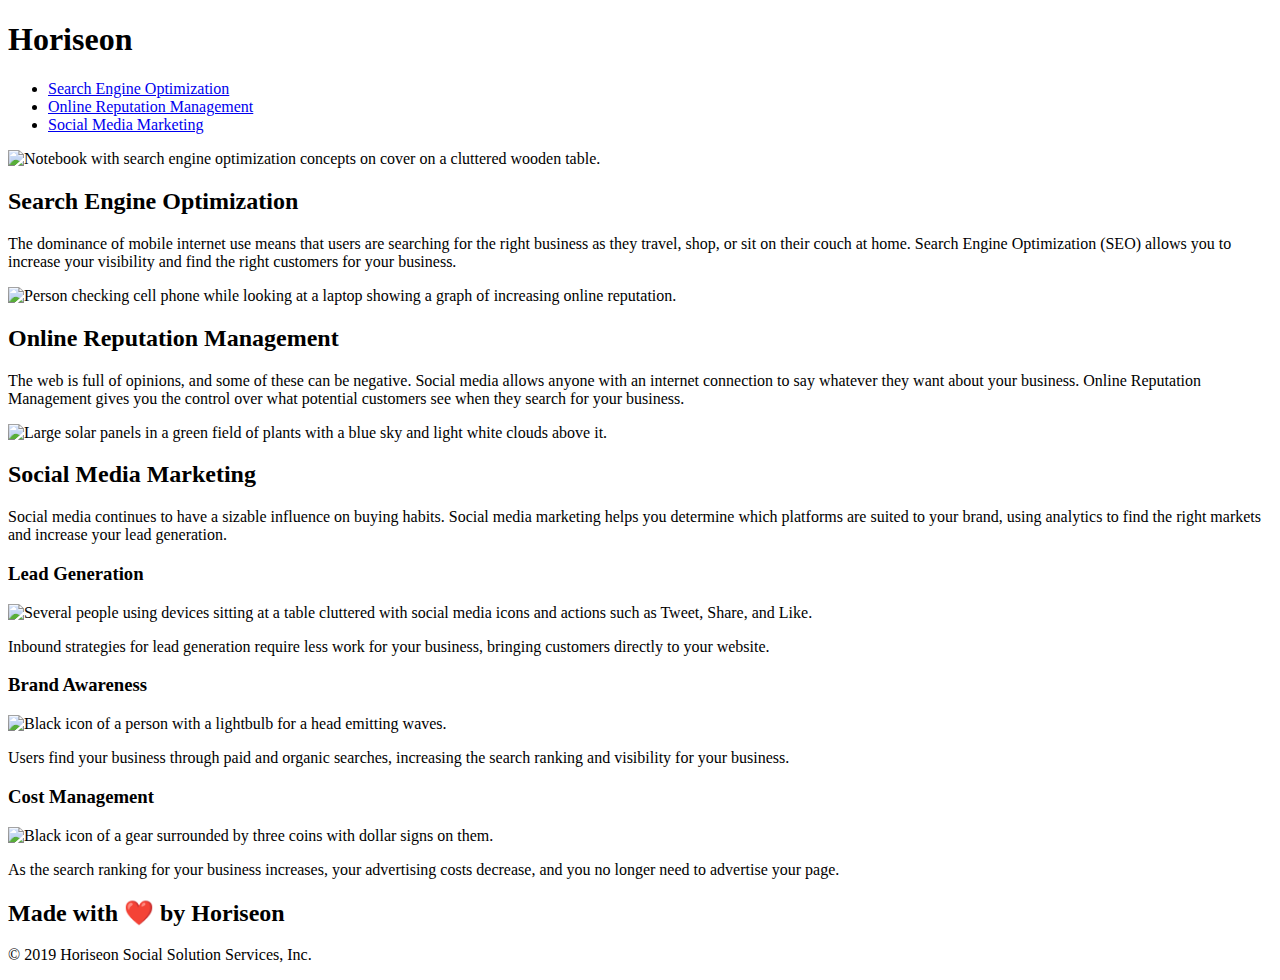
==== index.html @ 5f8bf647 "deploy" ====
<!DOCTYPE html>
<html lang="en-us">

<head>
    <meta charset="UTF-8" />
    <link rel="stylesheet" href="./assets/css/style.css">
    <title>Horiseon</title>
</head>

<body>
    <header>
        <h1>Hori<span class="seo">seo</span>n</h1>
        <nav>
            <ul>
                <li>
                    <a href="#search-engine-optimization">Search Engine Optimization</a>
                </li>
                <li>
                    <a href="#online-reputation-management">Online Reputation Management</a>
                </li>
                <li>
                    <a href="#social-media-marketing">Social Media Marketing</a>
                </li>
            </ul>
        </nav>
    </header>
    <div class="hero">

    </div>
    <main>
        <section id="search-engine-optimization" class="service">
            <img src="./assets/images/search-engine-optimization.jpg" alt="Notebook with search engine optimization concepts on cover on a cluttered wooden table." class="float-left" />
            <h2>Search Engine Optimization</h2>
            <p>
                The dominance of mobile internet use means that users are searching for the right business as they travel, shop, or sit on their couch at home. Search Engine Optimization (SEO) allows you to increase your visibility and find the right customers for your business.
            </p>
        </section>
        <section id="online-reputation-management" class="service">
            <img src="./assets/images/online-reputation-management.jpg" alt="Person checking cell phone while looking at a laptop showing a graph of increasing online reputation." class="float-right" />
            <h2>Online Reputation Management</h2>
            <p>
                The web is full of opinions, and some of these can be negative. Social media allows anyone with an internet connection to say whatever they want about your business. Online Reputation Management gives you the control over what potential customers see when they search for your business.
            </p>
        </section>
        <section id="social-media-marketing" class="service">
            <img src="./assets/images/social-media-marketing.jpg" alt="Large solar panels in a green field of plants with a blue sky and light white clouds above it." class="float-left" />
            <h2>Social Media Marketing</h2>
            <p>
                Social media continues to have a sizable influence on buying habits. Social media marketing helps you determine which platforms are suited to your brand, using analytics to find the right markets and increase your lead generation.
            </p>
        </section>
    </main>
    <aside class="benefits">
        <div class="benefit">
            <h3>Lead Generation</h3>
            <img src="./assets/images/lead-generation.png" alt="Several people using devices sitting at a table cluttered with social media icons and actions such as Tweet, Share, and Like." />
            <p>
                Inbound strategies for lead generation require less work for your business, bringing customers directly to your website.
            </p>
        </div>
        <div class="benefit">
            <h3>Brand Awareness</h3>
            <img src="./assets/images/brand-awareness.png" alt="Black icon of a person with a lightbulb for a head emitting waves." />
            <p>
                Users find your business through paid and organic searches, increasing the search ranking and visibility for your business.
            </p>
        </div>
        <div class="benefit">
            <h3>Cost Management</h3>
            <img src="./assets/images/cost-management.png" alt="Black icon of a gear surrounded by three coins with dollar signs on them." />
            <p>
                As the search ranking for your business increases, your advertising costs decrease, and you no longer need to advertise your page.
            </p>
        </div>
    </aside>
    <footer>
        <h2>Made with ❤️️ by Horiseon</h2>
        <p>
            &copy; 2019 Horiseon Social Solution Services, Inc.
        </p>
    </footer>
</body>

</html>
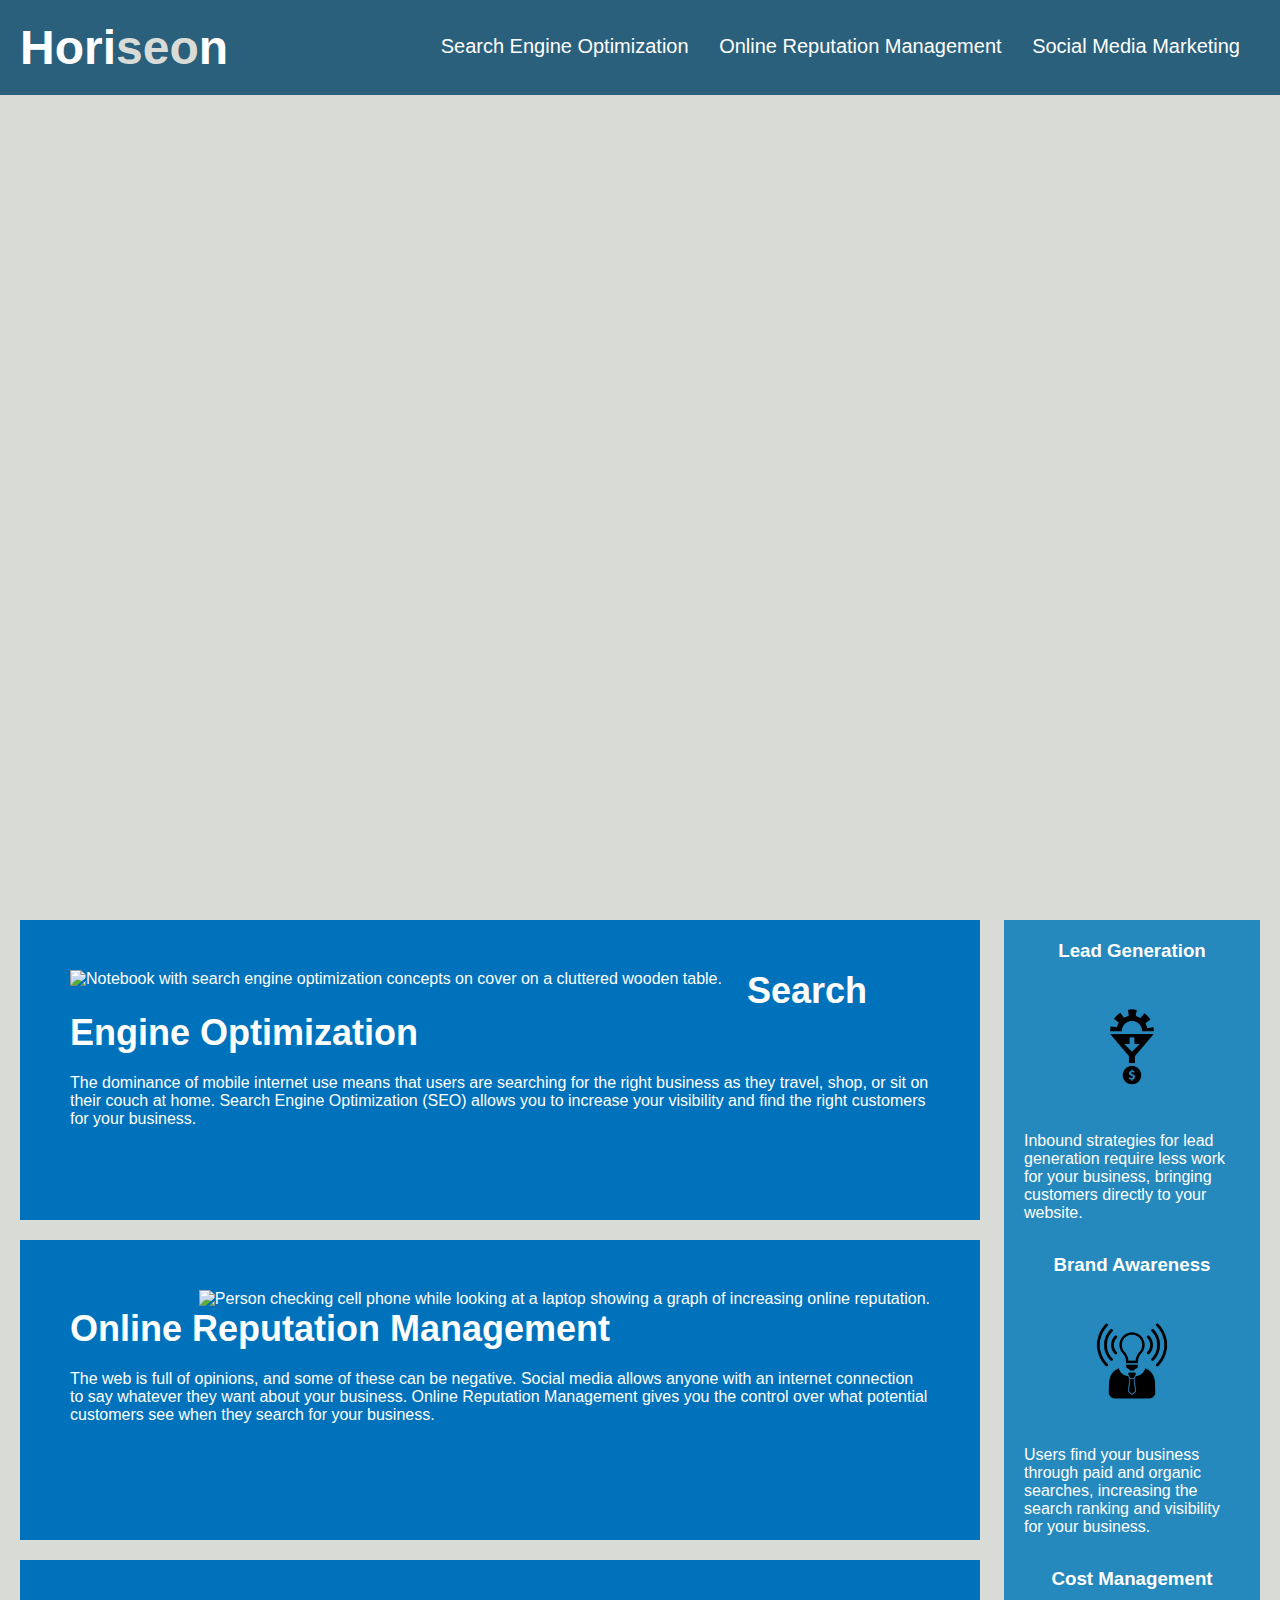
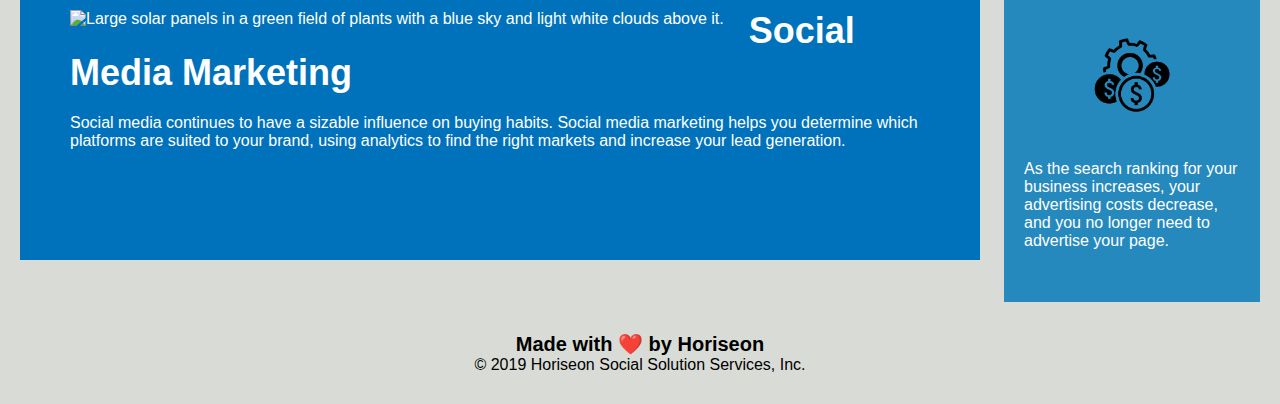
==== commit 2fc72ba6: "Update index.html" ====
--- a/index.html
+++ b/index.html
@@ -3,7 +3,7 @@
 
 <head>
     <meta charset="UTF-8" />
-    <link rel="stylesheet" href="./assets/css/style.css">
+    <link rel="stylesheet" href="./Develop/assets/css/style.css">
     <title>Horiseon</title>
 </head>
 
@@ -29,21 +29,21 @@
     </div>
     <main>
         <section id="search-engine-optimization" class="service">
-            <img src="./assets/images/search-engine-optimization.jpg" alt="Notebook with search engine optimization concepts on cover on a cluttered wooden table." class="float-left" />
+            <img src="./Develop/assets/images/search-engine-optimization.jpg" alt="Notebook with search engine optimization concepts on cover on a cluttered wooden table." class="float-left" />
             <h2>Search Engine Optimization</h2>
             <p>
                 The dominance of mobile internet use means that users are searching for the right business as they travel, shop, or sit on their couch at home. Search Engine Optimization (SEO) allows you to increase your visibility and find the right customers for your business.
             </p>
         </section>
         <section id="online-reputation-management" class="service">
-            <img src="./assets/images/online-reputation-management.jpg" alt="Person checking cell phone while looking at a laptop showing a graph of increasing online reputation." class="float-right" />
+            <img src="./Develop/assets/images/online-reputation-management.jpg" alt="Person checking cell phone while looking at a laptop showing a graph of increasing online reputation." class="float-right" />
             <h2>Online Reputation Management</h2>
             <p>
                 The web is full of opinions, and some of these can be negative. Social media allows anyone with an internet connection to say whatever they want about your business. Online Reputation Management gives you the control over what potential customers see when they search for your business.
             </p>
         </section>
         <section id="social-media-marketing" class="service">
-            <img src="./assets/images/social-media-marketing.jpg" alt="Large solar panels in a green field of plants with a blue sky and light white clouds above it." class="float-left" />
+            <img src="./Develop/assets/images/social-media-marketing.jpg" alt="Large solar panels in a green field of plants with a blue sky and light white clouds above it." class="float-left" />
             <h2>Social Media Marketing</h2>
             <p>
                 Social media continues to have a sizable influence on buying habits. Social media marketing helps you determine which platforms are suited to your brand, using analytics to find the right markets and increase your lead generation.
@@ -53,21 +53,21 @@
     <aside class="benefits">
         <div class="benefit">
             <h3>Lead Generation</h3>
-            <img src="./assets/images/lead-generation.png" alt="Several people using devices sitting at a table cluttered with social media icons and actions such as Tweet, Share, and Like." />
+            <img src="./Develop/assets/images/lead-generation.png" alt="Several people using devices sitting at a table cluttered with social media icons and actions such as Tweet, Share, and Like." />
             <p>
                 Inbound strategies for lead generation require less work for your business, bringing customers directly to your website.
             </p>
         </div>
         <div class="benefit">
             <h3>Brand Awareness</h3>
-            <img src="./assets/images/brand-awareness.png" alt="Black icon of a person with a lightbulb for a head emitting waves." />
+            <img src="./Develop/assets/images/brand-awareness.png" alt="Black icon of a person with a lightbulb for a head emitting waves." />
             <p>
                 Users find your business through paid and organic searches, increasing the search ranking and visibility for your business.
             </p>
         </div>
         <div class="benefit">
             <h3>Cost Management</h3>
-            <img src="./assets/images/cost-management.png" alt="Black icon of a gear surrounded by three coins with dollar signs on them." />
+            <img src="./Develop/assets/images/cost-management.png" alt="Black icon of a gear surrounded by three coins with dollar signs on them." />
             <p>
                 As the search ranking for your business increases, your advertising costs decrease, and you no longer need to advertise your page.
             </p>
@@ -81,4 +81,4 @@
     </footer>
 </body>
 
-</html>+</html>
--- a/Develop/assets/css/style.css
+++ b/Develop/assets/css/style.css
@@ -0,0 +1,150 @@
+/* GENERAL STYLES */
+
+* {
+    box-sizing: border-box;
+    padding: 0;
+    margin: 0;
+}
+
+body {
+    background-color: #d9dcd6;
+}
+
+/* HEADER */
+
+header {
+    padding: 20px;
+    font-family: 'Trebuchet MS', 'Lucida Sans Unicode', 'Lucida Grande', 'Lucida Sans', Arial, sans-serif;
+    background-color: #2a607c;
+    color: #ffffff;
+}
+
+header h1 {
+    display: inline-block;
+    font-size: 48px;
+}
+
+header h1 .seo {
+    color: #d9dcd6;
+}
+
+header nav {
+    padding-top: 15px;
+    margin-right: 20px;
+    float: right;
+    font-family: 'Gill Sans', 'Gill Sans MT', Calibri, 'Trebuchet MS', sans-serif;
+    font-size: 20px;
+}
+
+header nav ul {
+    list-style-type: none;
+}
+
+header nav ul li {
+    display: inline-block;
+    margin-left: 25px;
+}
+
+/* TEXT STYLES */
+
+a {
+    color: #ffffff;
+    text-decoration: none;
+}
+
+p {
+    font-size: 16px;
+}
+
+/* HERO DIV WITH BACKGROUND IMAGE */
+
+.hero {
+    height: 800px;
+    width: 100%;
+    margin-bottom: 25px;
+    background-image: url("../images/digital-marketing-meeting.jpg");
+    background-size: cover;
+    background-position: center;
+}
+
+/* FLOATS */
+
+.float-left {
+    float: left;
+    margin-right: 25px;
+}
+
+.float-right {
+    float: right;
+    margin-left: 25px;
+}
+
+/* MAIN */
+
+main {
+    width: 75%;
+    display: inline-block;
+    margin-left: 20px;
+}
+
+/* BENEFITS ASIDE */
+
+.benefits {
+    margin-right: 20px;
+    padding: 20px;
+    clear: both;
+    float: right;
+    width: 20%;
+    height: 100%;
+    font-family: 'Gill Sans', 'Gill Sans MT', Calibri, 'Trebuchet MS', sans-serif;
+    background-color: #2589bd;
+}
+
+.benefit {
+    margin-bottom: 32px;
+    color: #ffffff;
+}
+
+.benefit h3 {
+    margin-bottom: 10px;
+    text-align: center;
+}
+
+.benefit img {
+    display: block;
+    margin: 10px auto;
+    max-width: 150px;
+}
+
+/* SERVICES SECTIONS */
+
+.service {
+    margin-bottom: 20px;
+    padding: 50px;
+    height: 300px;
+    font-family: 'Gill Sans', 'Gill Sans MT', Calibri, 'Trebuchet MS', sans-serif;
+    background-color: #0072bb;
+    color: #ffffff;
+}
+
+.service img {
+    max-height: 200px;
+}
+
+.service h2 {
+    margin-bottom: 20px;
+    font-size: 36px;
+}
+
+/* FOOTER */
+
+footer {
+    padding: 30px;
+    clear: both;
+    font-family: 'Trebuchet MS', 'Lucida Sans Unicode', 'Lucida Grande', 'Lucida Sans', Arial, sans-serif;
+    text-align: center;
+}
+
+footer h2 {
+    font-size: 20px;
+}